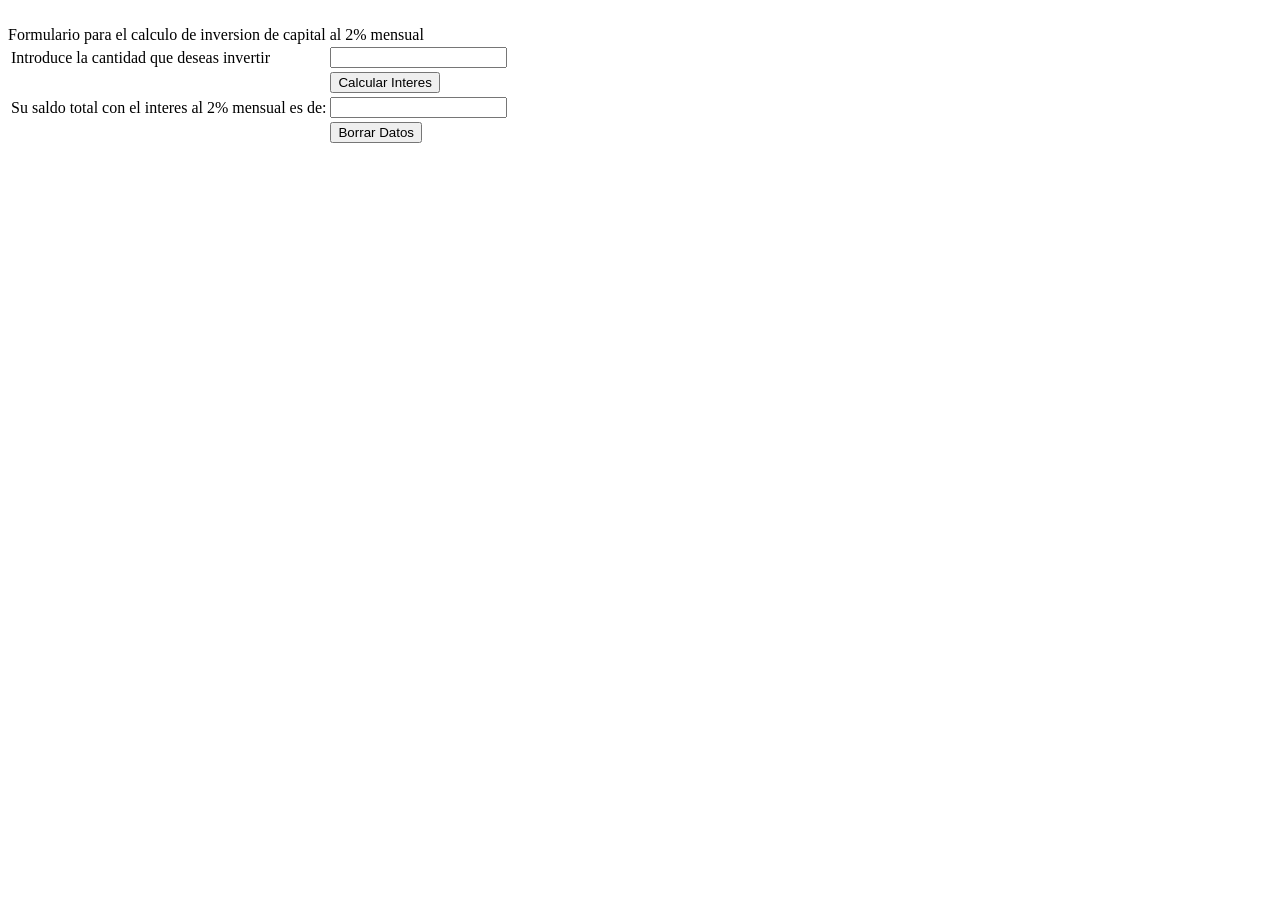
==== 05EjerciciosJS/ejerciciosjs.html @ a1cfc225 "trabajos" ====
<!DOCTYPE html>
<html lang="en">
<head>
    <meta charset="UTF-8">
    <meta http-equiv="X-UA-Compatible" content="IE=edge">
    <meta name="viewport" content="width=device-width, initial-scale=1.0">
    <title>Ejercicios JS</title>
    <link rel="stylesheet" href="css/styleejerciciosjs.css">
</head>
<body>
    <br>
    <div class="container" >
        <form method="get" name="formulario" action="">
            <label> Formulario para el calculo de inversion de 
                capital al 2% mensual </label>
                <div class="table-content" >
                    <table>
                        <tr>
                            <td>Introduce la cantidad que deseas invertir</td>
                            <td>
                                <input type="text" name="cantidad" 
                                onkeypress="return validarn(event)">
                            </td>
                        </tr>
                        <tr>
                            <td></td>
                            <td>
                                <input type="button" value="Calcular Interes"
                                name="enviar" onclick="interes()" >
                            </td>
                        </tr>
                        <tr>
                            <td>Su saldo total con el interes al 2% 
                                mensual es de:</td>
                                <td>
                                    <input type="text" readonly="readonly"
                                    class="input_text" name="sueldoI" id="cantidadI" >
                                </td>

                        </tr>
                        <tr>
                            <td></td>
                            <td>
                                <input type="button" value="Borrar Datos"
                                name="borrar" onclick="borrardatos()">
                            </td>
                        </tr>
                    </table>
                </div>
        </form>
    </div>
    <script src="JS/interes.js" ></script>
</body>
</html>
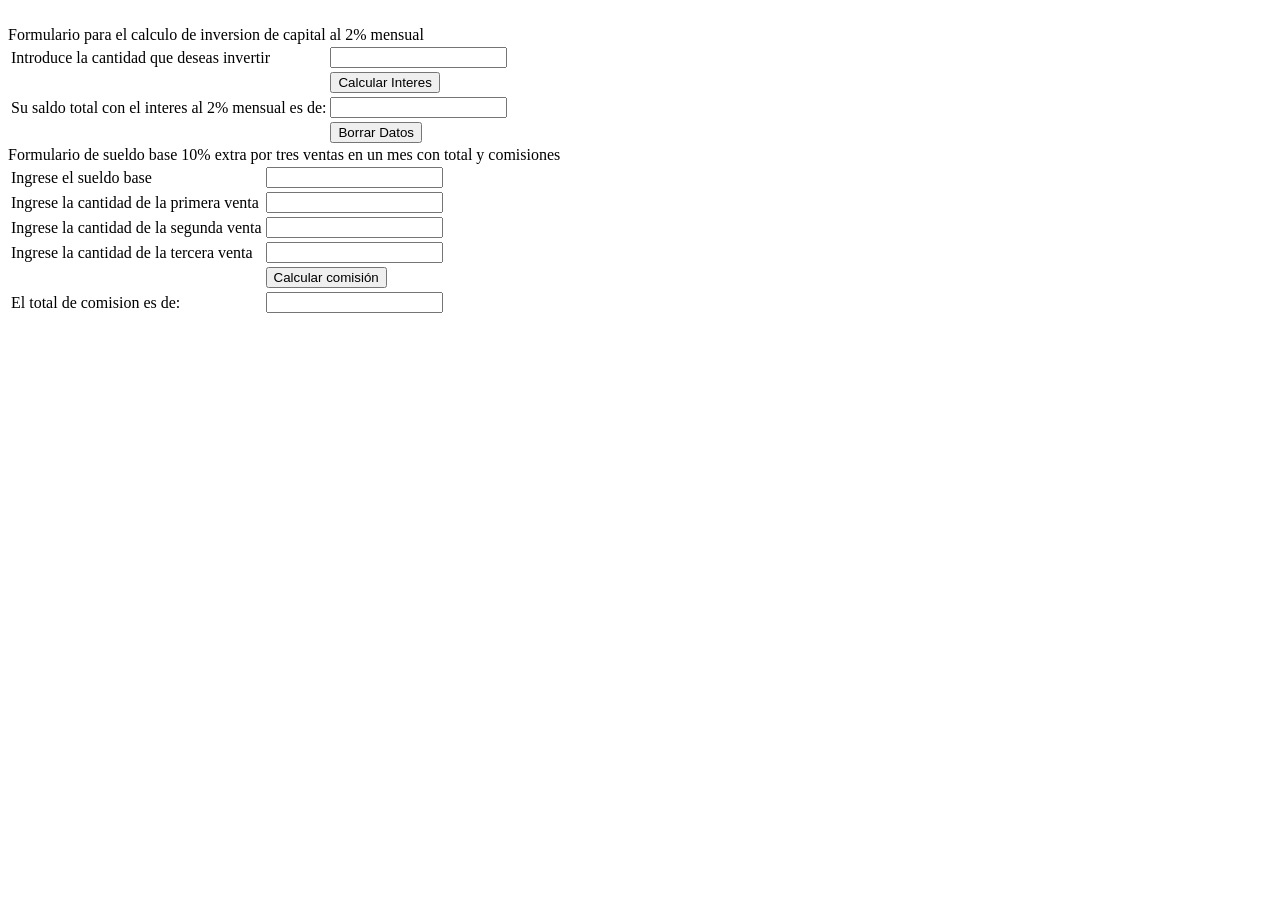
==== commit 0895c5a5: "formulario" ====
--- a/05EjerciciosJS/ejerciciosjs.html
+++ b/05EjerciciosJS/ejerciciosjs.html
@@ -47,8 +47,60 @@
                         </tr>
                     </table>
                 </div>
+            <label>Formulario de sueldo base 10% extra por tres ventas 
+                en un mes con total y comisiones </label>
+                <div class="table-content">
+                    <table>
+                        <tr>
+                            <td>Ingrese el sueldo base</td>
+                            <td>
+                                <input type="text" name="Sueldo" 
+                                onkeypress="return validarn(event)">
+                            </td>
+                        </tr>
+                        <tr>
+                            <td>Ingrese la cantidad de la primera venta</td>
+                            <td>
+                                <input type="text" name="venta1" 
+                                onkeypress="return validarn(event)">
+                            </td>
+                        </tr>
+                        <tr>
+                            <td>Ingrese la cantidad de la segunda venta</td>
+                            <td>
+                                <input type="text" name="venta2" 
+                                onkeypress="return validarn(event)">
+                            </td>
+                        </tr>
+                        <tr>
+                            <td>Ingrese la cantidad de la tercera venta</td>
+                            <td>
+                                <input type="text" name="venta3" 
+                                onkeypress="return validarn(event)">
+                            </td>
+                        </tr>
+                        <tr>
+                            <td></td>
+                            <td>
+                                <input type="button" value="Calcular comisión"
+                                name="enviar" onclick="comision()" >
+                            </td>
+                        </tr>
+                        <tr>
+                            <td>El total de comision es de:</td>
+                                <td>
+                                    <input type="text" readonly="readonly"
+                                    class="input_text" name="sueldoI" id="cantidadI" >
+                                </td>
+
+                        </tr>
+                      
+
+                    </table>
+                </div>
         </form>
     </div>
     <script src="JS/interes.js" ></script>
+    
 </body>
-</html>+</html>
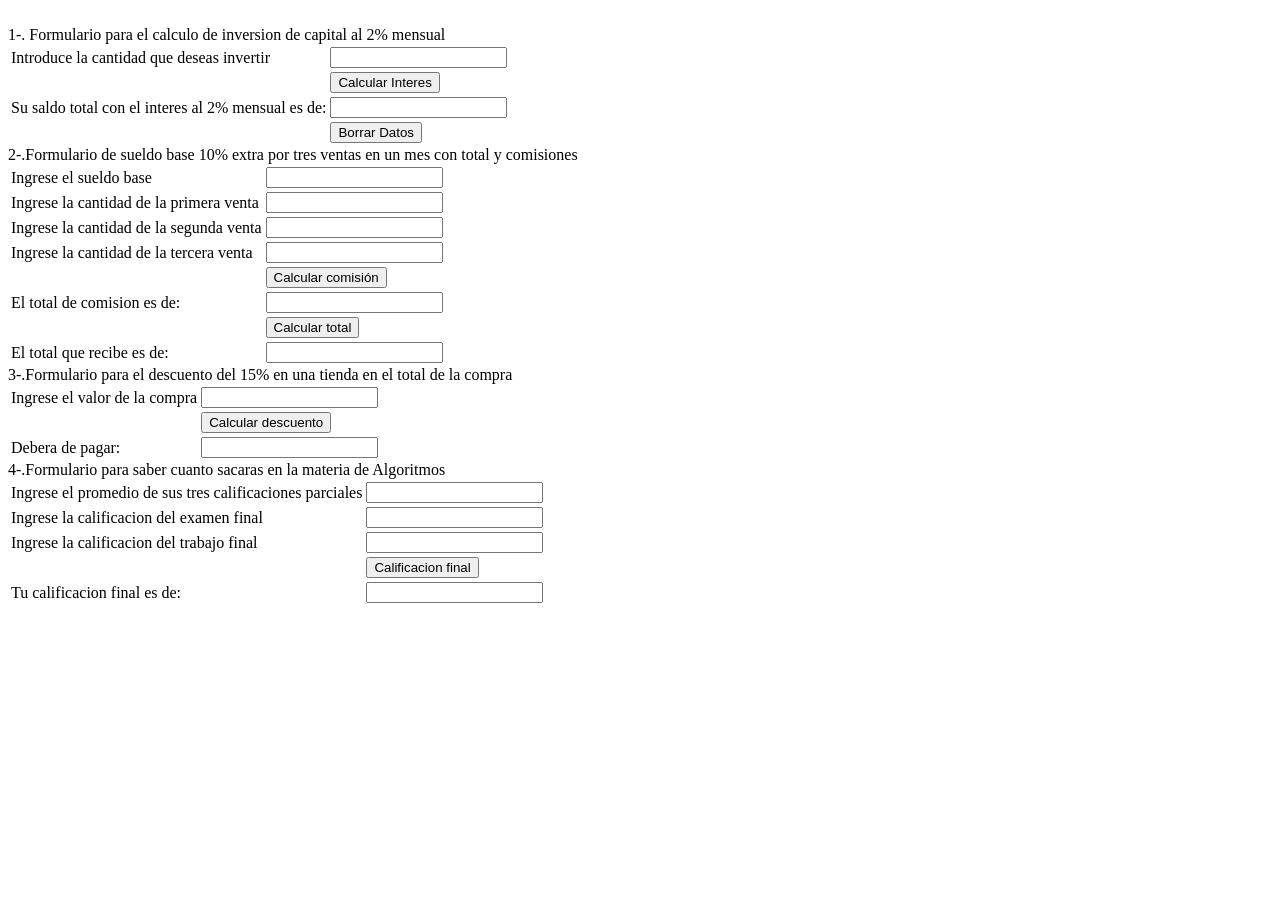
==== commit eb387c21: "tarea" ====
--- a/05EjerciciosJS/ejerciciosjs.html
+++ b/05EjerciciosJS/ejerciciosjs.html
@@ -11,7 +11,7 @@
     <br>
     <div class="container" >
         <form method="get" name="formulario" action="">
-            <label> Formulario para el calculo de inversion de 
+            <label>1-. Formulario para el calculo de inversion de 
                 capital al 2% mensual </label>
                 <div class="table-content" >
                     <table>
@@ -47,7 +47,7 @@
                         </tr>
                     </table>
                 </div>
-            <label>Formulario de sueldo base 10% extra por tres ventas 
+            <label>2-.Formulario de sueldo base 10% extra por tres ventas 
                 en un mes con total y comisiones </label>
                 <div class="table-content">
                     <table>
@@ -90,7 +90,22 @@
                             <td>El total de comision es de:</td>
                                 <td>
                                     <input type="text" readonly="readonly"
-                                    class="input_text" name="sueldoI" id="cantidadI" >
+                                    class="input_text" name="totalComision" id="cantidadI">
+                                </td>
+
+                        </tr>
+                        <tr>
+                            <td></td>
+                            <td>
+                                <input type="button" value="Calcular total"
+                                name="enviar" onclick="comision()" >
+                            </td>
+                        </tr>
+                        <tr>
+                            <td>El total que recibe es de:</td>
+                                <td>
+                                    <input type="text" readonly="readonly"
+                                    class="input_text" name="totalPagar" id="cantidadI">
                                 </td>
 
                         </tr>
@@ -98,6 +113,78 @@
 
                     </table>
                 </div>
+            <label>3-.Formulario para el descuento del 15% en una tienda
+                en el total de la compra</label>    
+                <div class="table-content">
+                    <table>
+                        <tr>
+                            <td>Ingrese el valor de la compra</td>
+                            <td>
+                                <input type="text" name="descuento" 
+                                onkeypress="return validarn(event)">
+                            </td>
+                        </tr>  
+                        <tr>
+                            <td></td>
+                            <td>
+                                <input type="button" value="Calcular descuento"
+                                name="enviar" onclick="descuento()" >
+                            </td>
+                        </tr>
+                        <tr>
+                            <td>Debera de pagar:</td>
+                                <td>
+                                    <input type="text" readonly="readonly"
+                                    class="input_text" name="descuen"  >
+                                </td>
+
+                        </tr>
+                    </table>
+                </div>
+                <label>4-.Formulario para saber cuanto sacaras en la
+                    materia de Algoritmos</label>    
+                    <div class="table-content">
+                        <table>
+                            <tr>
+                                <td>Ingrese el promedio de sus tres calificaciones parciales</td>
+                                <td>
+                                    <input type="text" name="promedio" 
+                                    onkeypress="return validarn(event)">
+                                </td>
+                            </tr>  
+                            <tr>
+                                <td>Ingrese la calificacion del examen final</td>
+                                <td>
+                                    <input type="text" name="examenFinal" 
+                                    onkeypress="return validarn(event)">
+                                </td>
+                            </tr>  
+                            <tr>
+                                <td>Ingrese la calificacion del trabajo final</td>
+                                <td>
+                                    <input type="text" name="trabajoFinal" 
+                                    onkeypress="return validarn(event)">
+                                </td>
+                            </tr>  
+                            <tr>
+                                <td></td>
+                                <td>
+                                    <input type="button" value="Calificacion final"
+                                    name="enviar" onclick="calificacion()" >
+                                </td>
+                            </tr>
+                            <tr>
+                                <td>Tu calificacion final es de:</td>
+                                    <td>
+                                        <input type="text" readonly="readonly"
+                                        class="input_text" name="calificacion" id="promedio" >
+                                    </td>
+    
+                            </tr>
+                         
+                           
+                        </table>
+                    </div>
         </form>
     </div>
     <script src="JS/interes.js" ></script>
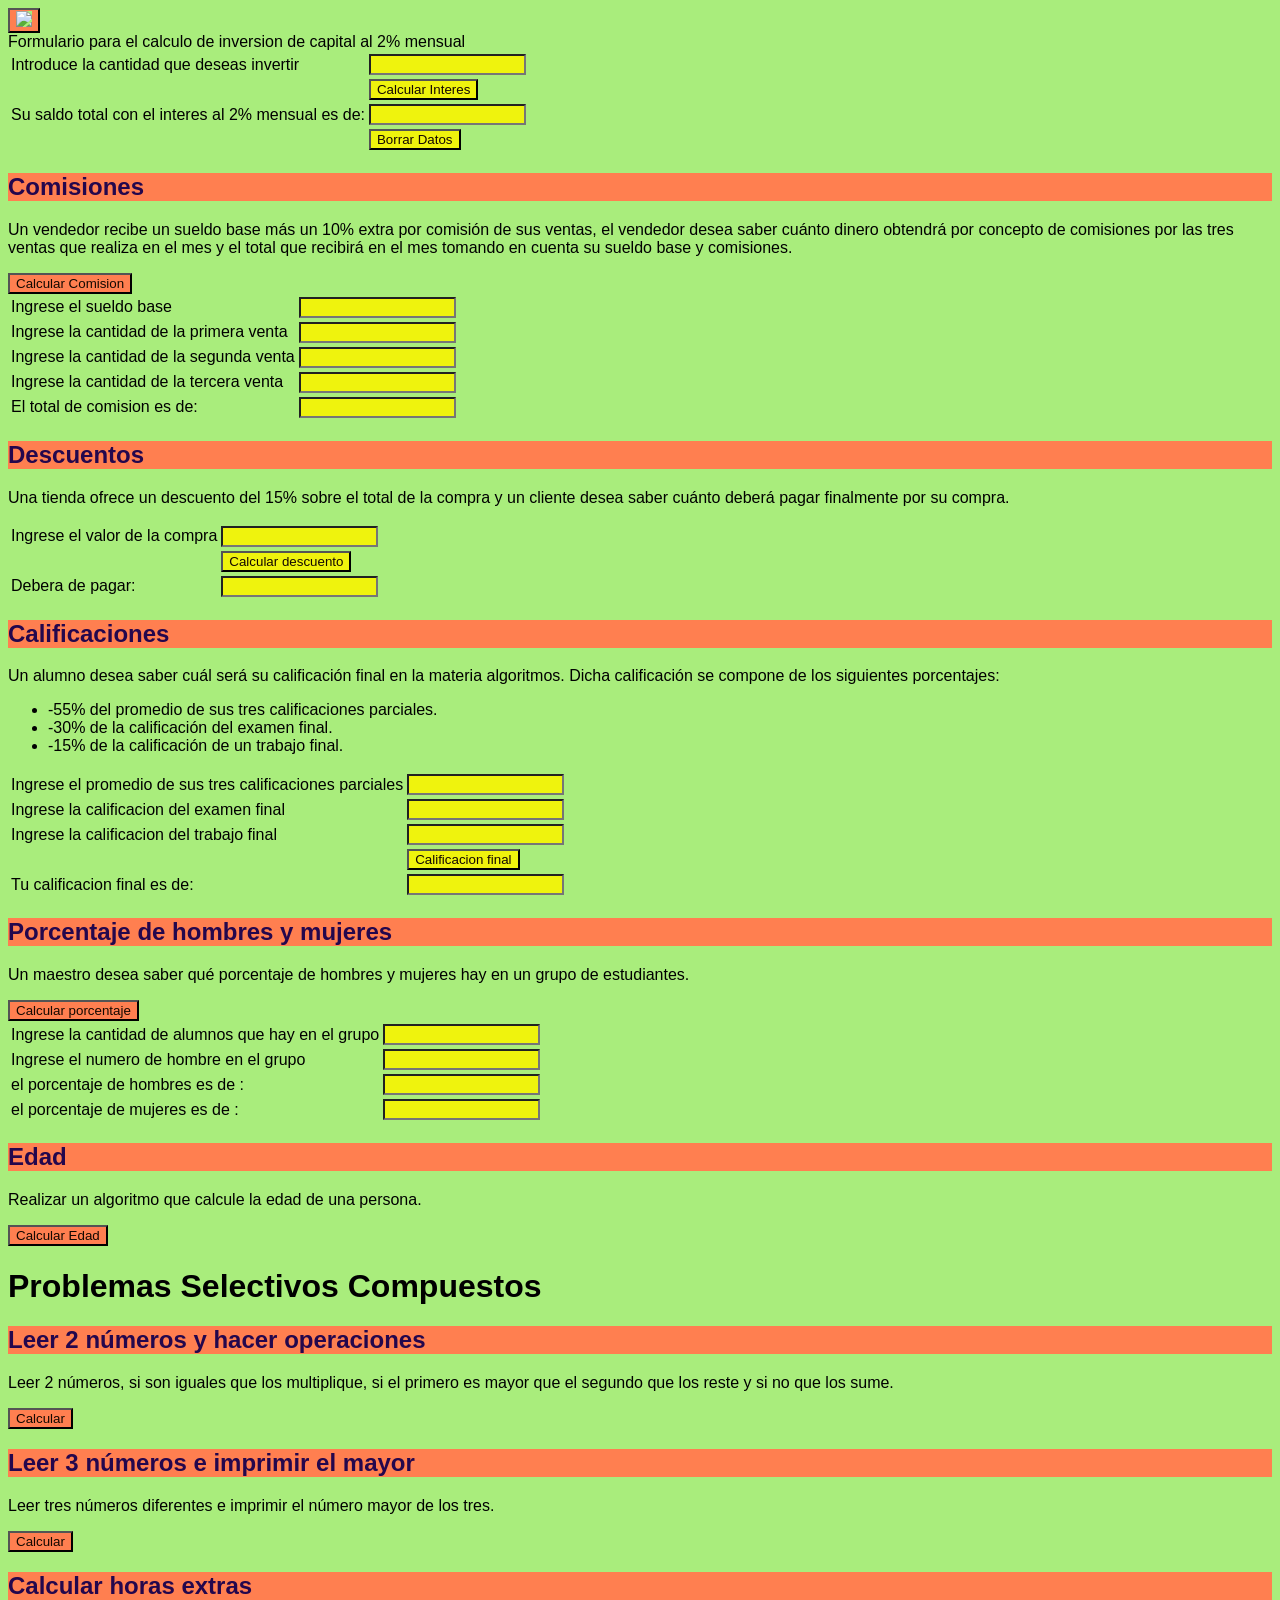
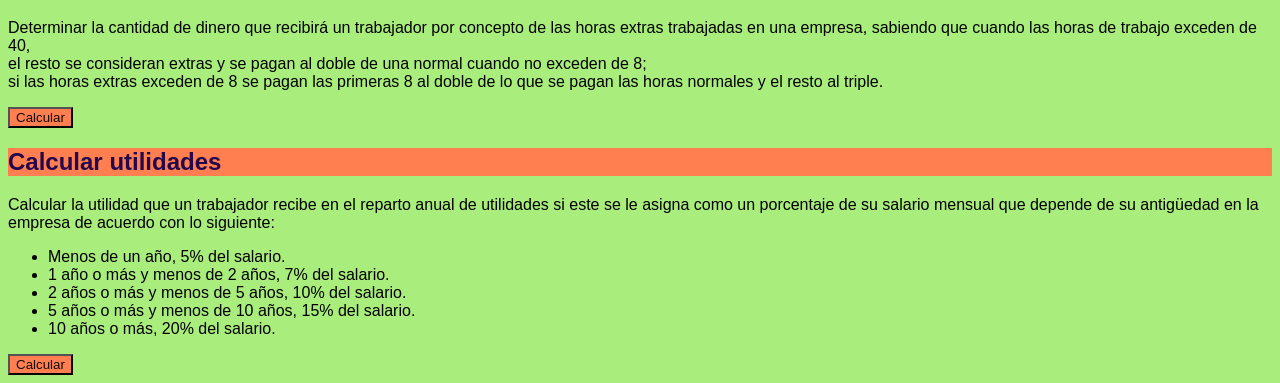
==== commit 177825e3: "tarea" ====
--- a/05EjerciciosJS/ejerciciosjs.html
+++ b/05EjerciciosJS/ejerciciosjs.html
@@ -1,17 +1,22 @@
 <!DOCTYPE html>
 <html lang="en">
+
 <head>
     <meta charset="UTF-8">
     <meta http-equiv="X-UA-Compatible" content="IE=edge">
     <meta name="viewport" content="width=device-width, initial-scale=1.0">
     <title>Ejercicios JS</title>
-    <link rel="stylesheet" href="css/styleejerciciosjs.css">
+    <link rel="stylesheet" href="./CSS/ejercicios.css">
 </head>
 <body>
-    <br>
-    <div class="container" >
-        <form method="get" name="formulario" action="">
-            <label>1-. Formulario para el calculo de inversion de 
+    <div class="button" >
+        <button  >
+            <img src="./image/https://1.bp.blogspot.com/-krHm_wQ6JjI/VKximE7_qfI/AAAAAAADZHk/cLSAUqS9KJc/s1600/0_135032_fe9019b3_XL.png"> 
+        </button>
+    </div>
+    <div class="container">
+        <form action="" method="get" name="formulario">
+            <label> Formulario para el calculo de inversion de 
                 capital al 2% mensual </label>
                 <div class="table-content" >
                     <table>
@@ -47,147 +52,225 @@
                         </tr>
                     </table>
                 </div>
-            <label>2-.Formulario de sueldo base 10% extra por tres ventas 
-                en un mes con total y comisiones </label>
-                <div class="table-content">
-                    <table>
-                        <tr>
-                            <td>Ingrese el sueldo base</td>
-                            <td>
-                                <input type="text" name="Sueldo" 
-                                onkeypress="return validarn(event)">
-                            </td>
-                        </tr>
-                        <tr>
-                            <td>Ingrese la cantidad de la primera venta</td>
-                            <td>
-                                <input type="text" name="venta1" 
-                                onkeypress="return validarn(event)">
-                            </td>
-                        </tr>
-                        <tr>
-                            <td>Ingrese la cantidad de la segunda venta</td>
-                            <td>
-                                <input type="text" name="venta2" 
-                                onkeypress="return validarn(event)">
-                            </td>
-                        </tr>
-                        <tr>
-                            <td>Ingrese la cantidad de la tercera venta</td>
-                            <td>
-                                <input type="text" name="venta3" 
-                                onkeypress="return validarn(event)">
-                            </td>
-                        </tr>
-                        <tr>
-                            <td></td>
-                            <td>
-                                <input type="button" value="Calcular comisión"
-                                name="enviar" onclick="comision()" >
-                            </td>
-                        </tr>
-                        <tr>
-                            <td>El total de comision es de:</td>
-                                <td>
-                                    <input type="text" readonly="readonly"
-                                    class="input_text" name="totalComision" id="cantidadI">
-                                </td>
-
-                        </tr>
-                        <tr>
-                            <td></td>
-                            <td>
-                                <input type="button" value="Calcular total"
-                                name="enviar" onclick="comision()" >
-                            </td>
-                        </tr>
-                        <tr>
-                            <td>El total que recibe es de:</td>
-                                <td>
-                                    <input type="text" readonly="readonly"
-                                    class="input_text" name="totalPagar" id="cantidadI">
-                                </td>
-
-                        </tr>
-                      
-
-                    </table>
-                </div>
-            <label>3-.Formulario para el descuento del 15% en una tienda
-                en el total de la compra</label>    
-                <div class="table-content">
-                    <table>
-                        <tr>
-                            <td>Ingrese el valor de la compra</td>
-                            <td>
-                                <input type="text" name="descuento" 
-                                onkeypress="return validarn(event)">
-                            </td>
-                        </tr>  
-                        <tr>
-                            <td></td>
-                            <td>
-                                <input type="button" value="Calcular descuento"
-                                name="enviar" onclick="descuento()" >
-                            </td>
-                        </tr>
-                        <tr>
-                            <td>Debera de pagar:</td>
-                                <td>
-                                    <input type="text" readonly="readonly"
-                                    class="input_text" name="descuen"  >
-                                </td>
-
-                        </tr>
-                    </table>
-                </div>
-                <label>4-.Formulario para saber cuanto sacaras en la
-                    materia de Algoritmos</label>    
-                    <div class="table-content">
-                        <table>
-                            <tr>
-                                <td>Ingrese el promedio de sus tres calificaciones parciales</td>
-                                <td>
-                                    <input type="text" name="promedio" 
-                                    onkeypress="return validarn(event)">
-                                </td>
-                            </tr>  
-                            <tr>
-                                <td>Ingrese la calificacion del examen final</td>
-                                <td>
-                                    <input type="text" name="examenFinal" 
-                                    onkeypress="return validarn(event)">
-                                </td>
-                            </tr>  
-                            <tr>
-                                <td>Ingrese la calificacion del trabajo final</td>
-                                <td>
-                                    <input type="text" name="trabajoFinal" 
-                                    onkeypress="return validarn(event)">
-                                </td>
-                            </tr>  
-                            <tr>
-                                <td></td>
-                                <td>
-                                    <input type="button" value="Calificacion final"
-                                    name="enviar" onclick="calificacion()" >
-                                </td>
-                            </tr>
-                            <tr>
-                                <td>Tu calificacion final es de:</td>
-                                    <td>
-                                        <input type="text" readonly="readonly"
-                                        class="input_text" name="calificacion" id="promedio" >
-                                    </td>
-    
-                            </tr>
-                         
-                           
-                        </table>
-                    </div>
         </form>
     </div>
-    <script src="JS/interes.js" ></script>
-    
+
+    <div class="container1">
+
+        <h2>Comisiones</h2>
+
+        <p>Un vendedor recibe un sueldo base más un 10% extra por comisión de sus ventas, el vendedor desea saber cuánto
+            dinero obtendrá por concepto de comisiones por las tres ventas que realiza en el mes y el total que recibirá
+            en el mes tomando en cuenta su sueldo base y comisiones.</p>
+        <table>
+        <tr>
+            <td>Ingrese el sueldo base</td>
+            <td>
+                <input type="text" name="Sueldo" 
+                onkeypress="return validarn(event)">
+            </td>
+        </tr>
+        <tr>
+            <td>Ingrese la cantidad de la primera venta</td>
+            <td>
+                <input type="text" name="venta1" 
+                onkeypress="return validarn(event)">
+            </td>
+        </tr>
+        <tr>
+            <td>Ingrese la cantidad de la segunda venta</td>
+            <td>
+                <input type="text" name="venta2" 
+                onkeypress="return validarn(event)">
+            </td>
+        </tr>
+        <tr>
+            <td>Ingrese la cantidad de la tercera venta</td>
+            <td>
+                <input type="text" name="venta3" 
+                onkeypress="return validarn(event)">
+            </td>
+        </tr>
+        <button type="button" id="calcularComisiones">Calcular Comision</button>
+        <td>El total de comision es de:</td>
+        <td>
+            <input type="text" readonly="readonly"
+            class="input_text" id="cantidadI">
+        </td>
+        
+        </table>
+
+        <!-- Descuento -->
+        <h2>Descuentos</h2>
+
+        <p>Una tienda ofrece un descuento del 15% sobre el total de la compra y un cliente desea saber cuánto deberá
+            pagar finalmente por su compra.</p>
+            <table>
+                <tr>
+                    <td>Ingrese el valor de la compra</td>
+                    <td>
+                        <input type="text" name="descuento" 
+                        onkeypress="return validarn(event)">
+                    </td>
+                </tr>  
+                <tr>
+                    <td></td>
+                    <td>
+                        <input type="button" value="Calcular descuento"
+                        name="enviar" onclick="descuento()" >
+                    </td>
+                </tr>
+                <tr>
+                    <td>Debera de pagar:</td>
+                        <td>
+                            <input type="text" readonly="readonly"
+                            class="input_text" id="descuento"  >
+                        </td>
+                </tr>
+            </table>
+
+        <!-- Calificaciones -->
+        <h2>Calificaciones</h2>
+
+        <p>Un alumno desea saber cuál será su calificación final en la materia algoritmos. Dicha calificación se compone
+            de los siguientes porcentajes:</p>
+
+        <ul>
+            <li>-55% del promedio de sus tres calificaciones parciales.</li>
+            <li>-30% de la calificación del examen final.</li>
+            <li>-15% de la calificación de un trabajo final.</li>
+        </ul>
+        <table>
+            <tr>
+                <td>Ingrese el promedio de sus tres calificaciones parciales</td>
+                <td>
+                    <input type="text" name="promedio" 
+                    onkeypress="return validarn(event)">
+                </td>
+            </tr>  
+            <tr>
+                <td>Ingrese la calificacion del examen final</td>
+                <td>
+                    <input type="text" name="examenFinal" 
+                    onkeypress="return validarn(event)">
+                </td>
+            </tr>  
+            <tr>
+                <td>Ingrese la calificacion del trabajo final</td>
+                <td>
+                    <input type="text" name="trabajoFinal" 
+                    onkeypress="return validarn(event)">
+                </td>
+            </tr>  
+            <tr>
+                <td></td>
+                <td>
+                    <input type="button" value="Calificacion final"
+                    name="enviar" onclick="calificacion()" >
+                </td>
+            </tr>
+            <tr>
+                <td>Tu calificacion final es de:</td>
+                    <td>
+                        <input type="text" readonly="readonly"
+                        class="input_text"  id="promedio" >
+                    </td>
+
+            </tr>
+         
+           
+        </table>
+
+        <!-- Porcentaje de hombres y mujeres -->
+        <h2>Porcentaje de hombres y mujeres</h2>
+
+        <p>Un maestro desea saber qué porcentaje de hombres 
+            y mujeres hay en un grupo de estudiantes.</p>
+        <table>
+            <tr>
+                <td>Ingrese la cantidad de alumnos que hay en el grupo</td>
+                <td>
+                    <input type="text" name="numAlumnos" 
+                    onkeypress="return validarn(event)">
+                </td>
+            </tr> 
+            <tr>
+                <td>Ingrese el numero de hombre en el grupo</td>
+                <td>
+                    <input type="text" name="numHombres" 
+                    onkeypress="return validarn(event)">
+                </td>
+            </tr>  
+            <tr>
+                <td>el porcentaje de hombres es de :</td>
+                    <td>
+                        <input type="text" readonly="readonly"
+                        class="input_text"  id="promedio" >
+                    </td>
+
+            </tr>
+            <tr>
+                <td>el porcentaje de mujeres es de :</td>
+                    <td>
+                        <input type="text" readonly="readonly"
+                        class="input_text"  id="promedio" >
+                    </td>
+
+            </tr>
+            <button type="button" id="calcularPorcentaje">Calcular porcentaje</button>
+        </table>
+
+      
+
+        <!-- Edad -->
+        <h2>Edad</h2>
+
+        <p>Realizar un algoritmo que calcule la edad de una persona.</p>
+
+        <button type="button" id="calcularEdad">Calcular Edad</button>
+
+    </div>
+
+    <div class="container2">
+
+        <h1>Problemas Selectivos Compuestos</h1>
+
+        <!-- Leer 2 números y hacer operaciones -->
+        <h2>Leer 2 números y hacer operaciones</h2>
+
+        <p>Leer 2 números, si son iguales que los multiplique, si el primero es mayor que el segundo que los reste y si no que los sume.</p>
+
+        <button type="button" id="problema1">Calcular</button>
+
+        <!-- Leer 3 números e imprimir el mayor -->
+        <h2>Leer 3 números e imprimir el mayor</h2>
+
+        <p>Leer tres números diferentes e imprimir el número mayor de los tres.</p>
+
+        <button type="button" id="problema2">Calcular</button>
+
+        <!-- Calcular horas extras -->
+        <h2>Calcular horas extras</h2>
+
+        <p>Determinar la cantidad de dinero que recibirá un trabajador por concepto de las horas extras trabajadas en una empresa, sabiendo que cuando las horas de trabajo exceden de 40, <br> el resto se consideran extras y se pagan al doble de una normal cuando no exceden de 8; <br> si las horas extras exceden de 8 se pagan las primeras 8 al doble de lo que se pagan las horas normales y el resto al triple.</p>
+
+        <button type="button" id="problema3">Calcular</button>
+
+        <!-- Calcular utilidades -->
+        <h2>Calcular utilidades</h2>
+
+        <p>Calcular la utilidad que un trabajador recibe en el reparto anual de utilidades si este se le asigna como un porcentaje de su salario mensual que depende de su antigüedad en la empresa de acuerdo con lo siguiente:</p>
+
+        <ul>
+            <li>Menos de un año, 5% del salario.</li>
+            <li>1 año o más y menos de 2 años, 7% del salario.</li>
+            <li>2 años o más y menos de 5 años, 10% del salario.</li>
+            <li>5 años o más y menos de 10 años, 15% del salario.</li>
+            <li>10 años o más, 20% del salario.</li>
+        </ul>
+
+        <button type="button" id="problema4">Calcular</button>
+    </div>
+    <script src="./JS/interes.js"></script>
 </body>
 </html>
--- a/05EjerciciosJS/CSS/ejercicios.css
+++ b/05EjerciciosJS/CSS/ejercicios.css
@@ -0,0 +1,30 @@
+*{
+    padding: 10;
+    background-color: rgb(169, 237, 124);
+    font-family: Helvetica;
+}
+
+h2{
+    border: 2px;
+    color: rgb(36, 7, 77);
+    font-size: 24px;
+    background-color: coral;
+}
+
+button{
+    color: rgb(20, 8, 1);
+    background-color: coral;
+}
+
+image{position: absolute;
+    width: 73px;
+    height: 59px;
+    left: 147px;
+    top: 0px;
+    background: url(https://1.bp.blogspot.com/-krHm_wQ6JjI/VKximE7_qfI/AAAAAAADZHk/cLSAUqS9KJc/s1600/0_135032_fe9019b3_XL.png);
+}
+
+input{
+    color: rgb(20, 8, 1);
+    background-color: rgb(239, 243, 13);
+}
